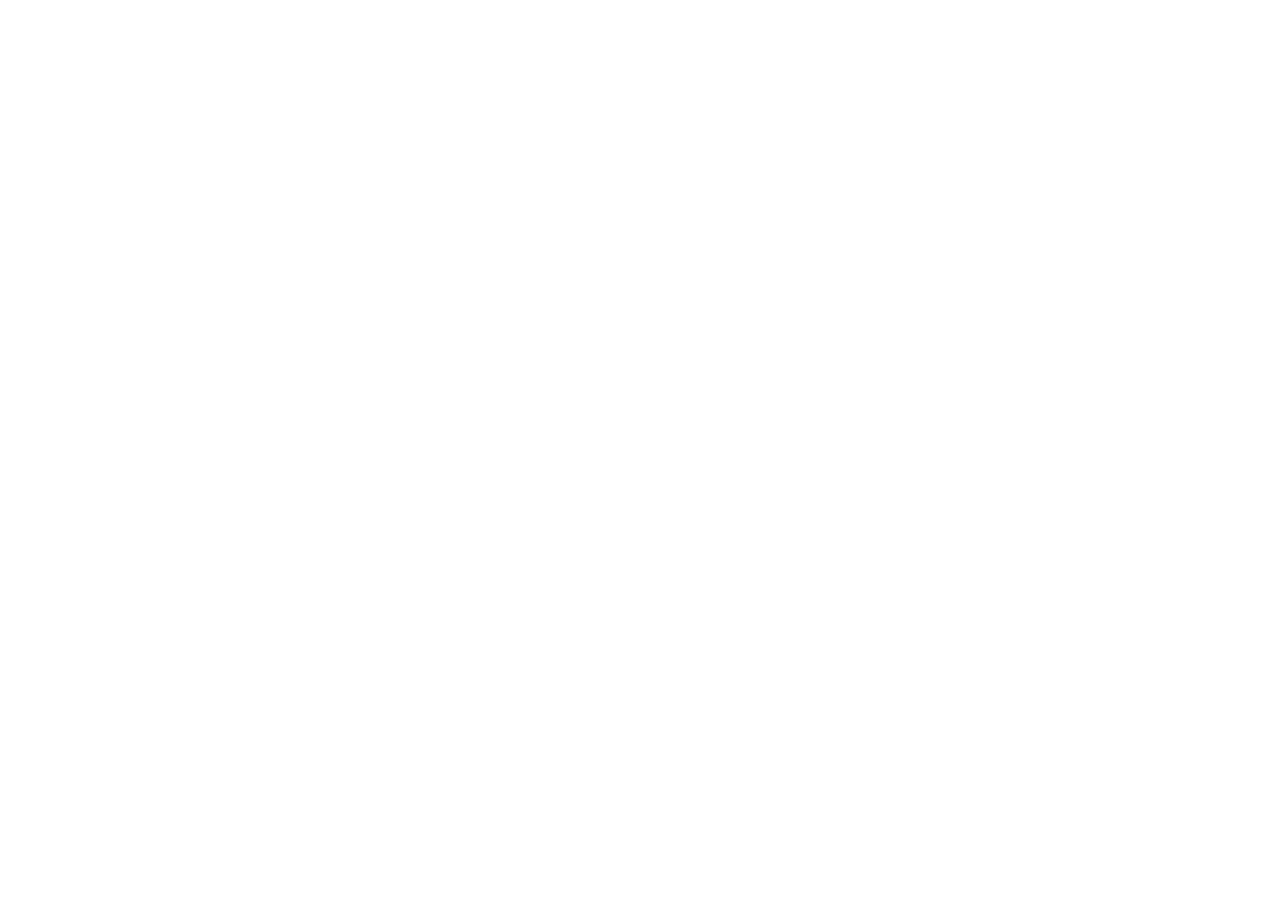
==== index.html @ b9fd4331 "add index.html" ====
<!DOCTYPE html>
<html lang="fr">
<head>
    <meta charset="UTF-8">
    <meta http-equiv="X-UA-Compatible" content="IE=edge">
    <meta name="viewport" content="width=device-width, initial-scale=1.0, minimum-scale=1.O">
    <title>Association Squirrel</title>
</head>
<body>
    
</body>
</html>
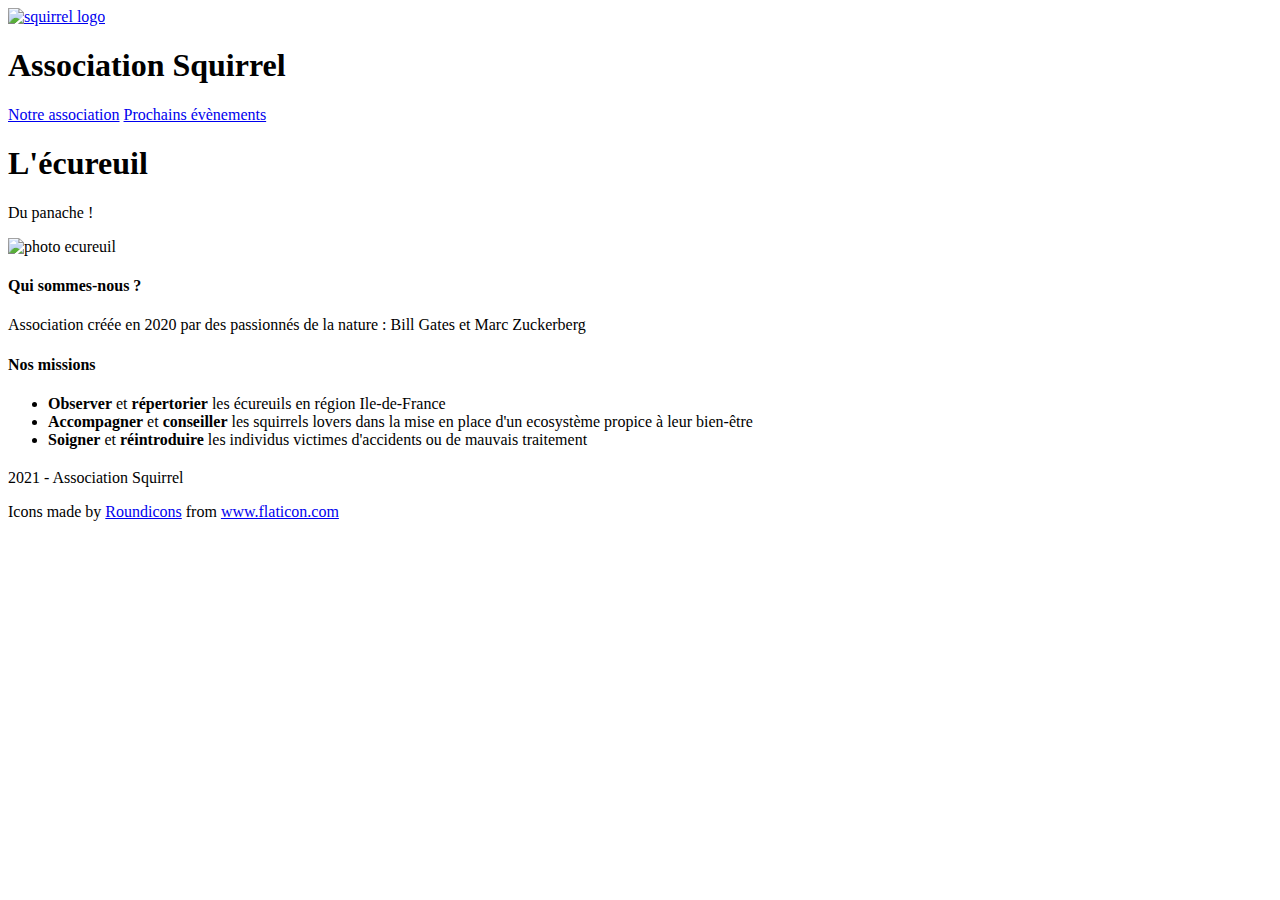
==== commit fdce4a95: "add bulma directory and mystyle.sass" ====
--- a/index.html
+++ b/index.html
@@ -3,10 +3,70 @@
 <head>
     <meta charset="UTF-8">
     <meta http-equiv="X-UA-Compatible" content="IE=edge">
-    <meta name="viewport" content="width=device-width, initial-scale=1.0, minimum-scale=1.O">
+    <meta name="viewport" content="width=device-width, initial-scale=1.0, minimum-scale=1.0">
+    <link rel="icon" href="img/favicon.ico" />
+    <link rel="stylesheet" href="mystyle.css">
+    
     <title>Association Squirrel</title>
 </head>
 <body>
-    
+    <header class="container">
+        <nav class="navbar p-1">
+            <div class="navbar-brand">
+                <a href="#"><img src="img/squirrel.png" alt="squirrel logo"></a>
+                <h1 class="navbar-item title is-4">Association Squirrel</h1>
+                <a data-target="navbar-menu" class="navbar-burger">
+                    <span class="aria-hidden"></span>
+                    <span class="aria-hidden"></span>
+                    <span class="aria-hidden"></span>
+                </a>
+            </div>
+        <div class="navbar-menu" id="navbar-menu">
+            <div class="navbar-end">
+                <a href="index.html" class="navbar-item">Notre association</a>
+                <a href="evenements.html" class="navbar-item">Prochains évènements</a>
+            </div>
+        </div>
+        </nav>
+    </header>
+
+    <main class="container">
+        <article>
+            <section class="hero is-primary p-4">
+                <div class="columns">
+                <div class="column">
+                    <h1 class="title">L'écureuil</h1>
+                    <p class="subtitle">Du panache !</p>
+                </div>
+                <div class="column">
+                    <img src="img/ecureuil1.jpg" alt="photo ecureuil">
+                </div>
+                </div>
+            </section>
+            <section class="home-section content box m-2" id="who">
+                <h4 class="title is-5">Qui sommes-nous ?</h4>
+                <p class=>Association créée en 2020 par des passionnés de la nature : Bill Gates et Marc Zuckerberg</p>
+            </section>
+            <section class="home-section content box m-2" id="missions">
+                <h4 class="title is-5">Nos missions</h4>
+                <ul>
+                    <li><strong>Observer</strong> et <strong>répertorier</strong> les écureuils en région Ile-de-France</li>
+                    <li><strong>Accompagner</strong> et <strong>conseiller</strong> les squirrels lovers dans la mise en place d'un ecosystème propice à leur bien-être</li>
+                    <li><strong>Soigner</strong> et <strong>réintroduire</strong> les individus victimes d'accidents ou de mauvais traitement</li>
+                </ul>
+            </section>
+            <section class="home-section"></section>
+                <h2></h2>
+                <p></p>
+        </article>
+        <aside></aside>
+    </main>
+
+    <footer class="container p-4">
+        <p>2021 - Association Squirrel</p>
+        <!--Attribution for squirrel icon-->
+        <div>Icons made by <a href="https://www.flaticon.com/authors/roundicons" title="Roundicons">Roundicons</a> from <a href="https://www.flaticon.com/" title="Flaticon">www.flaticon.com</a></div>
+    </footer>
+    <script src="myscript.js"></script>
 </body>
 </html>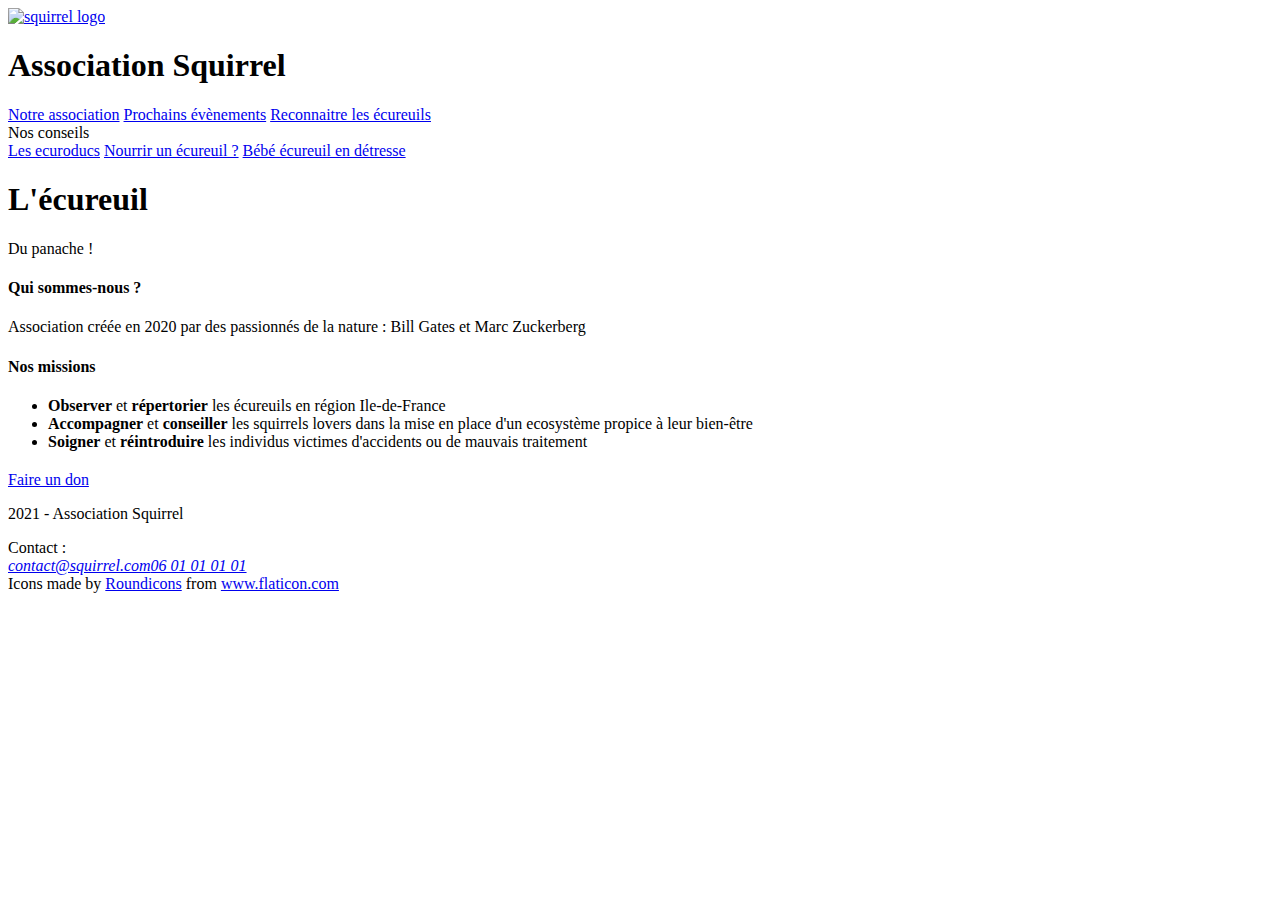
==== commit 2133dde4: "Revert "unwanted dropdow style"" ====
--- a/index.html
+++ b/index.html
@@ -6,6 +6,7 @@
     <meta name="viewport" content="width=device-width, initial-scale=1.0, minimum-scale=1.0">
     <link rel="icon" href="img/favicon.ico" />
     <link rel="stylesheet" href="mystyle.css">
+    <link rel="stylesheet" href="https://cdnjs.cloudflare.com/ajax/libs/font-awesome/5.15.3/css/all.min.css" integrity="sha512-iBBXm8fW90+nuLcSKlbmrPcLa0OT92xO1BIsZ+ywDWZCvqsWgccV3gFoRBv0z+8dLJgyAHIhR35VZc2oM/gI1w==" crossorigin="anonymous" referrerpolicy="no-referrer" />
     
     <title>Association Squirrel</title>
 </head>
@@ -14,7 +15,7 @@
         <nav class="navbar p-1">
             <div class="navbar-brand">
                 <a href="#"><img src="img/squirrel.png" alt="squirrel logo"></a>
-                <h1 class="navbar-item title is-4">Association Squirrel</h1>
+                <h1 class="navbar-item title is-4 has-text-dark">Association Squirrel</h1>
                 <a data-target="navbar-menu" class="navbar-burger">
                     <span class="aria-hidden"></span>
                     <span class="aria-hidden"></span>
@@ -25,6 +26,20 @@
             <div class="navbar-end">
                 <a href="index.html" class="navbar-item">Notre association</a>
                 <a href="evenements.html" class="navbar-item">Prochains évènements</a>
+                <a href="ecureuils.html" class="navbar-item">Reconnaitre les écureuils</a>
+                <div class="dropdown is-hoverable">
+                    <div class="navbar-item dropdown-trigger"><span>Nos conseils</span>
+                        <span class="icon is-small"><i class="fas fa-angle-down"></i></span>
+                    </div>
+                    <div class="dropdown-menu">
+                        <div class="dropdown-content">
+                            <a href="#" class="dropdown-item">Les ecuroducs</a>
+                            <a href="#" class="dropdown-item">Nourrir un écureuil ?</a>
+                            <a href="#" class="dropdown-item">Bébé écureuil en détresse</a>
+                        </div>
+                    </div>
+                </div>
+                
             </div>
         </div>
         </nav>
@@ -32,14 +47,14 @@
 
     <main class="container">
         <article>
-            <section class="hero is-primary p-4">
+            <section class="hero is-dark p-4">
                 <div class="columns">
                 <div class="column">
                     <h1 class="title">L'écureuil</h1>
                     <p class="subtitle">Du panache !</p>
                 </div>
                 <div class="column">
-                    <img src="img/ecureuil1.jpg" alt="photo ecureuil">
+                    <!--<img src="img/ecureuil1.jpg" alt="photo ecureuil">-->
                 </div>
                 </div>
             </section>
@@ -59,11 +74,14 @@
                 <h2></h2>
                 <p></p>
         </article>
-        <aside></aside>
+        <aside class="is-flex is-flex-direction-column is-align-items-center">
+            <a target="_blank" href="https://www.paypal.com/" class="button is-primary has-text-dark m-x-5 title is-5 my-4 is-rounded">Faire un don</a>
+        </aside>
     </main>
 
-    <footer class="container p-4">
+    <footer class="container p-4 has-text-white">
         <p>2021 - Association Squirrel</p>
+        <div class="contact">Contact : <address class="is-flex is-flex-direction-column"><a href="mailto:#">contact@squirrel.com</a><a href="tel:+33601010101">06 01 01 01 01</a></address></div>
         <!--Attribution for squirrel icon-->
         <div>Icons made by <a href="https://www.flaticon.com/authors/roundicons" title="Roundicons">Roundicons</a> from <a href="https://www.flaticon.com/" title="Flaticon">www.flaticon.com</a></div>
     </footer>
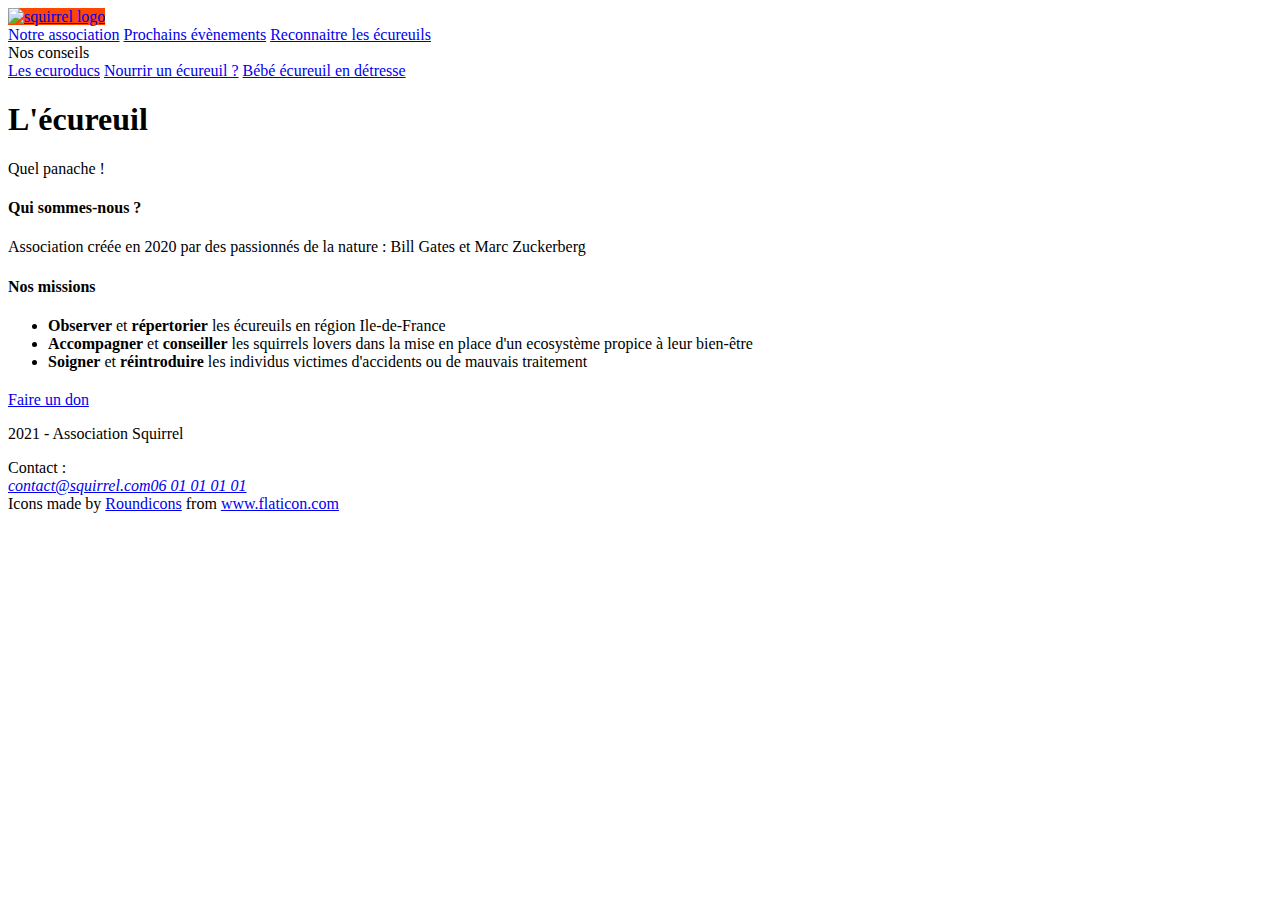
==== commit 136e6749: "fix style" ====
--- a/index.html
+++ b/index.html
@@ -11,11 +11,11 @@
     <title>Association Squirrel</title>
 </head>
 <body>
-    <header class="container">
-        <nav class="navbar p-1">
+    
+    <header>
+        <nav class="navbar">
             <div class="navbar-brand">
-                <a href="#"><img src="img/squirrel.png" alt="squirrel logo"></a>
-                <h1 class="navbar-item title is-4 has-text-dark">Association Squirrel</h1>
+                <a href="#" class="navbar-item" style="background: orangered"><img src="img/logo.png" alt="squirrel logo"></a>
                 <a data-target="navbar-menu" class="navbar-burger">
                     <span class="aria-hidden"></span>
                     <span class="aria-hidden"></span>
@@ -50,8 +50,8 @@
             <section class="hero is-dark p-4">
                 <div class="columns">
                 <div class="column">
-                    <h1 class="title">L'écureuil</h1>
-                    <p class="subtitle">Du panache !</p>
+                    <h1 class="title is-1">L'écureuil</h1>
+                    <p class="subtitle is-3">Quel panache !</p>
                 </div>
                 <div class="column">
                     <!--<img src="img/ecureuil1.jpg" alt="photo ecureuil">-->
@@ -75,7 +75,7 @@
                 <p></p>
         </article>
         <aside class="is-flex is-flex-direction-column is-align-items-center">
-            <a target="_blank" href="https://www.paypal.com/" class="button is-primary has-text-dark m-x-5 title is-5 my-4 is-rounded">Faire un don</a>
+            <a target="_blank" href="https://www.paypal.com/" class="button is-primary has-text-white m-x-5 title is-5 my-4 is-rounded">Faire un don</a>
         </aside>
     </main>
 
